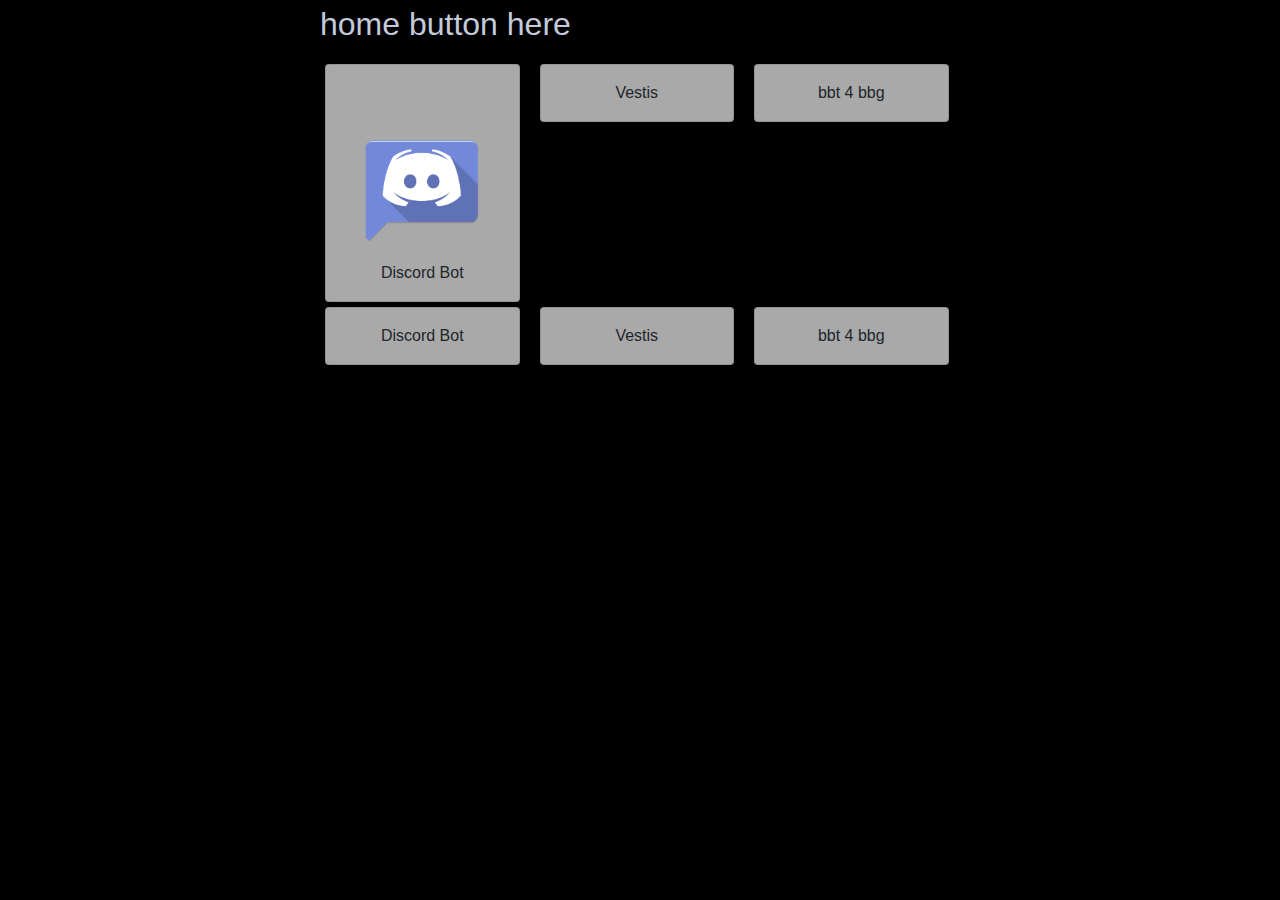
==== projects.html @ 3daac58b "added proj page . big wip looks so ugly" ====
<!DOCTYPE html>
<html lang="en-us">

<head>
    <meta name="viewport" content="width=device-width, initial-scale=1.0, maximum-scale=1.0, user-scalable=no" />
    <meta charset="utf-8">
    <link rel="stylesheet" href="https://cdnjs.cloudflare.com/ajax/libs/font-awesome/4.7.0/css/font-awesome.min.css">
    <link rel="stylesheet" href="https://stackpath.bootstrapcdn.com/bootstrap/4.4.1/css/bootstrap.min.css" integrity="sha384-Vkoo8x4CGsO3+Hhxv8T/Q5PaXtkKtu6ug5TOeNV6gBiFeWPGFN9MuhOf23Q9Ifjh" crossorigin="anonymous">
    <title> Alvin Ng | projects </title>
    <link href="css/styles.css" rel="stylesheet">
    <script src="js/main.js" type="text/javascript"></script>
</head>

<body>
    <!--  header with back btn and particle js thing to flash once (this can be added way later) -->
    <!-- add 3 projects per row . with 6 total filler cards for now -->
    <section id="proj">
        <p> home button here </p>
        <div class="row">
            <div class="column">
                <a href="https://github.com/livebydaynight/minbot" class="proj-card">
                    <div class="card">
                        <!-- add discord image here w/ card image styling ? -->
                        <img src="assets/discordicon.png" alt="discord bot image" class="card_image">
                        Discord Bot
                    </div>
                </a>
            </div>
            <div class="column">
                <div class="card">
                    Vestis
                </div>
            </div>
            <div class="column">
                <div class="card">
                    bbt 4 bbg
                </div>
            </div>
        </div>
        <div class="row">
            <div class="column">
                <a href="https://github.com/livebydaynight/minbot" class="proj-card">
                    <div class="card">
                        Discord Bot
                    </div>
                </a>
            </div>
            <div class="column">
                <div class="card">
                    Vestis
                </div>
            </div>
            <div class="column">
                <div class="card">
                    bbt 4 bbg
                </div>
            </div>
        </div>
    </section>
</body>

</html>
---- css/styles.css ----
body{
    font-family: "Helvetica Neue", Helvetica, Arial, sans-serif;
}
.container{
    width: 100%;
    max-width: 600px;
    padding: 20px;
    margin: 0 auto;
}
section{
    width: 100%;
    padding-top: 10px;
    padding: 0 25%;
    display: table;
    margin: 0;
    max-width: none;
    background-color: #000000;
    height: 100vh;
    background-image: url('../assets/black_bg.png');
}
.home-content{
    display: table-cell;
    text-align: center;
    vertical-align: middle;
}
.column{
    float: left;
    width: 33%;
    padding: 0 10px;
}
.row{
    margin: 5px -5px;
}
.row:after {
    content: "";
    display: table;
    clear: both;
}
.card{
    box-shadow: 0 4px 8px 0 rgba(0, 0, 0, 0.2); /* this adds the "card" effect */
    padding: 16px;
    text-align: center;
    background-color: #A9A9A9;
}
.card:hover{
    transform: scale(1.05);
    box-shadow: 0 10px 20px rgba(0,0,0,.12), 0 4px 8px rgba(0,0,0,.06);
}
.card_image{
    height: 160px;
    width: 160px;
    border-radius: 50%;
    margin-top: 20px;
}
h1 {
  font-size: 5em;
  display: block;
  color: white;
  font-weight: 300;
}
h2 {
    font-size: 2em;
    display: block;
    color: white;
    font-weight: 300;
}
h3 {
    font-size: 2em;
    display: block;
    font-weight: 300;
}
p {
  font-size: 2em;
  font-weight: 500;
  color: #C3CAD9;
}
a {
    color: #C3CAD9;
    font-size: 100px;
    font-weight: 500;
}
a:hover {
    color: #ffffff;
    text-decoration: none;
}
a.proj-card,
a.proj-card:hover{
    color:inherit;
    text-decoration: none;
    font-size: inherit;
}

@media screen and (max-width: 600px) {
    .column {
      width: 100%;
      display: block;
      margin-bottom: 20px;
    }
  }
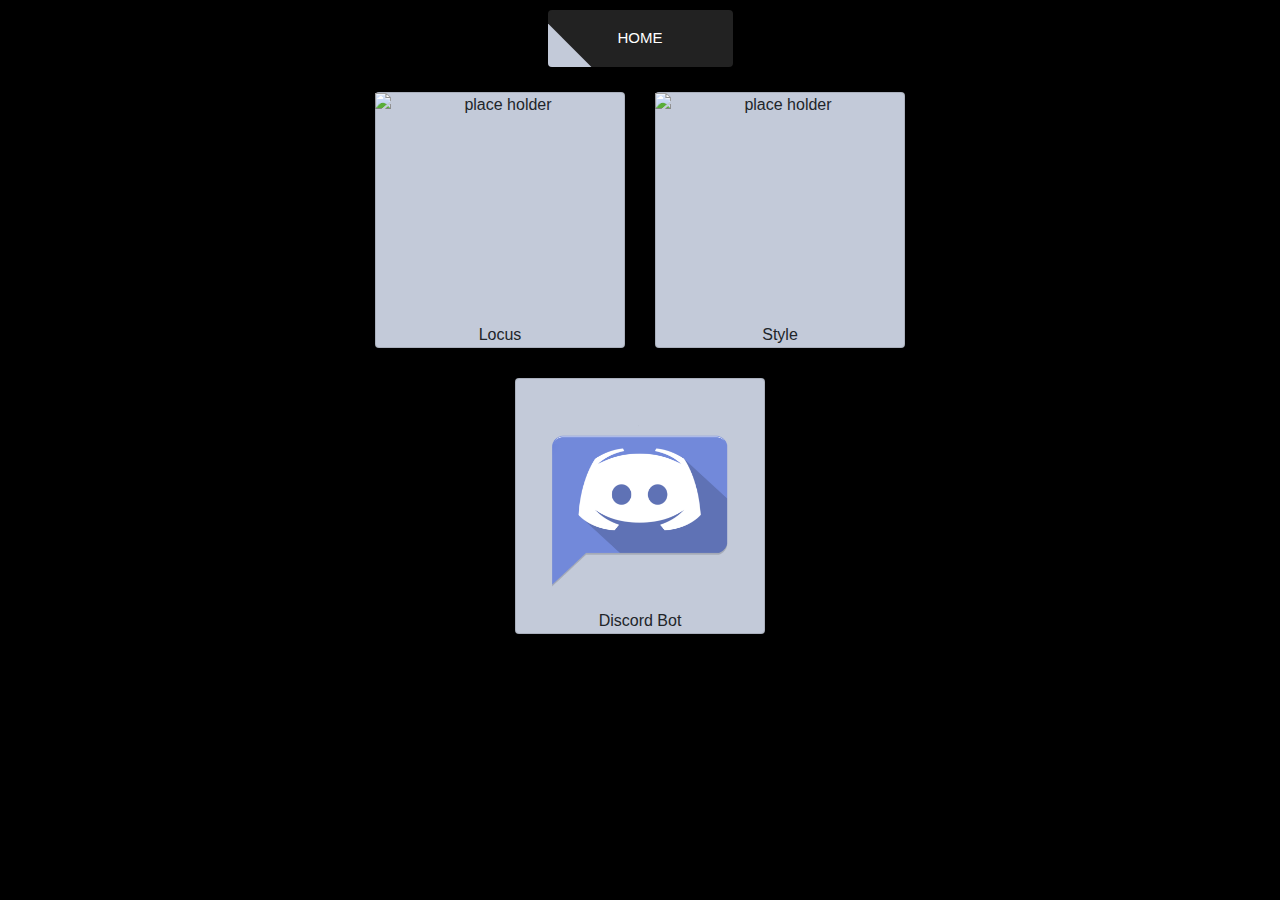
==== commit 73446ff7: "updated with style and locus" ====
--- a/projects.html
+++ b/projects.html
@@ -15,45 +15,49 @@
     <!--  header with back btn and particle js thing to flash once (this can be added way later) -->
     <!-- add 3 projects per row . with 6 total filler cards for now -->
     <section id="proj">
-        <p> home button here </p>
+        <a href="index.html" class="proj-card">
+            <button class="btn">
+                <span>home</span>
+            </button>
+        </a>
         <div class="row">
-            <div class="column">
-                <a href="https://github.com/livebydaynight/minbot" class="proj-card">
+            <div class="cards">
+                <a href="https://github.com/itisalvinn/Locus" class="proj-card">
                     <div class="card">
-                        <!-- add discord image here w/ card image styling ? -->
+                        <img src="assets/cali.jpg" alt="place holder" class="card_image">
+                        Locus
+                    </div>
+                </a>
+                <a href="https://github.com/itisalvinn/style" class="proj-card">
+                    <div class="card">
+                        <img src="assets/cali.jpg" alt="place holder" class="card_image">
+                        Style
+                    </div>
+                </a>
+                <a href="https://github.com/itisalvinn/minbot" class="proj-card">
+                    <div class="card">
                         <img src="assets/discordicon.png" alt="discord bot image" class="card_image">
                         Discord Bot
                     </div>
                 </a>
-            </div>
-            <div class="column">
-                <div class="card">
-                    Vestis
-                </div>
-            </div>
-            <div class="column">
-                <div class="card">
-                    bbt 4 bbg
-                </div>
-            </div>
-        </div>
-        <div class="row">
-            <div class="column">
-                <a href="https://github.com/livebydaynight/minbot" class="proj-card">
+                <!-- <a href="https://github.com/itisalvinn" class="proj-card">
                     <div class="card">
-                        Discord Bot
+                        <img src="assets/cali.jpg" alt="place holder" class="card_image">
+                        placeholder
                     </div>
                 </a>
-            </div>
-            <div class="column">
-                <div class="card">
-                    Vestis
-                </div>
-            </div>
-            <div class="column">
-                <div class="card">
-                    bbt 4 bbg
-                </div>
+                <a href="https://github.com/itisalvinn" class="proj-card">
+                    <div class="card">
+                        <img src="assets/cali.jpg" alt="place holder" class="card_image">
+                        placeholder
+                    </div>
+                </a>
+                <a href="https://github.com/itisalvinn" class="proj-card">
+                    <div class="card">
+                        <img src="assets/cali.jpg" alt="place holder" class="card_image">
+                        placeholder
+                    </div>
+                </a> -->
             </div>
         </div>
     </section>
--- a/css/styles.css
+++ b/css/styles.css
@@ -1,4 +1,4 @@
-body{
+body*{
     font-family: "Helvetica Neue", Helvetica, Arial, sans-serif;
 }
 .container{
@@ -30,6 +30,7 @@
 }
 .row{
     margin: 5px -5px;
+    font-family: "Helvetica";
 }
 .row:after {
     content: "";
@@ -38,48 +39,64 @@
 }
 .card{
     box-shadow: 0 4px 8px 0 rgba(0, 0, 0, 0.2); /* this adds the "card" effect */
-    padding: 16px;
     text-align: center;
-    background-color: #A9A9A9;
+    background-color: #C3CAD9;
+    justify-content: center;
+    max-width: 250px;
+    margin: 15px;
+    align-items: center;
+    width: 50vw;
 }
 .card:hover{
-    transform: scale(1.05);
-    box-shadow: 0 10px 20px rgba(0,0,0,.12), 0 4px 8px rgba(0,0,0,.06);
+    transform: scale(1.03);
+    box-shadow: 0 20px 2px rgba(0,0,0,.12), 0 4px 8px rgba(0,0,0,.06);
+    overflow: hidden;
+}
+.cards {
+    display: -webkit-box;
+	display: -ms-flexbox;
+	display: flex;
+	flex-wrap: wrap;
+	justify-content: center;
+	-ms-flex-wrap: wrap;
+	-ms-flex-pack: center;
+	-webkit-box-pack: center;
 }
 .card_image{
-    height: 160px;
-    width: 160px;
-    border-radius: 50%;
-    margin-top: 20px;
+    height: 230px;
+    width: 250px;
 }
-h1 {
+h1{
   font-size: 5em;
   display: block;
   color: white;
   font-weight: 300;
 }
-h2 {
+h2{
     font-size: 2em;
     display: block;
     color: white;
     font-weight: 300;
 }
-h3 {
+h3{
     font-size: 2em;
     display: block;
     font-weight: 300;
 }
-p {
+p{
   font-size: 2em;
   font-weight: 500;
   color: #C3CAD9;
 }
-a {
+a{
     color: #C3CAD9;
     font-size: 100px;
-    font-weight: 500;
+    font-weight: 400;
 }
-a:hover {
+a span{
+    font-family: 'Helvetica';
+}
+a:hover{
     color: #ffffff;
     text-decoration: none;
 }
@@ -89,7 +106,45 @@
     text-decoration: none;
     font-size: inherit;
 }
-
+.btn {
+    border: none;
+    display: block;
+    text-align: center;
+    cursor: pointer;
+    text-transform: uppercase;
+    outline: none;
+    overflow: hidden;
+    position: relative;
+    color: #fff;
+    font-weight: 500;
+    font-size: 15px;
+    background-color: #222;
+    padding: 17px 70px;
+    margin: 10px auto;
+    box-shadow: 0 5px 15px rgba(0,0,0,0.20);
+    z-index: 1;
+}
+.btn span{
+    position: relative;
+    z-index: 1;
+}
+.btn:after{
+    content: "";
+    position: absolute;
+    left: 0;
+    top: 0;
+    height: 360%;
+    width: 120%;
+    background: #C3CAD9;
+    -webkit-transition: all .5s ease-in-out;
+    transition: all .5s ease-in-out;
+    -webkit-transform: translateX(-98%) translateY(-25%) rotate(45deg);
+    transform: translateX(-98%) translateY(-25%) rotate(45deg);
+}
+.btn:hover:after {
+    -webkit-transform: translateX(-9%) translateY(-25%) rotate(45deg);
+    transform: translateX(-9%) translateY(-25%) rotate(45deg);
+  }
 @media screen and (max-width: 600px) {
     .column {
       width: 100%;
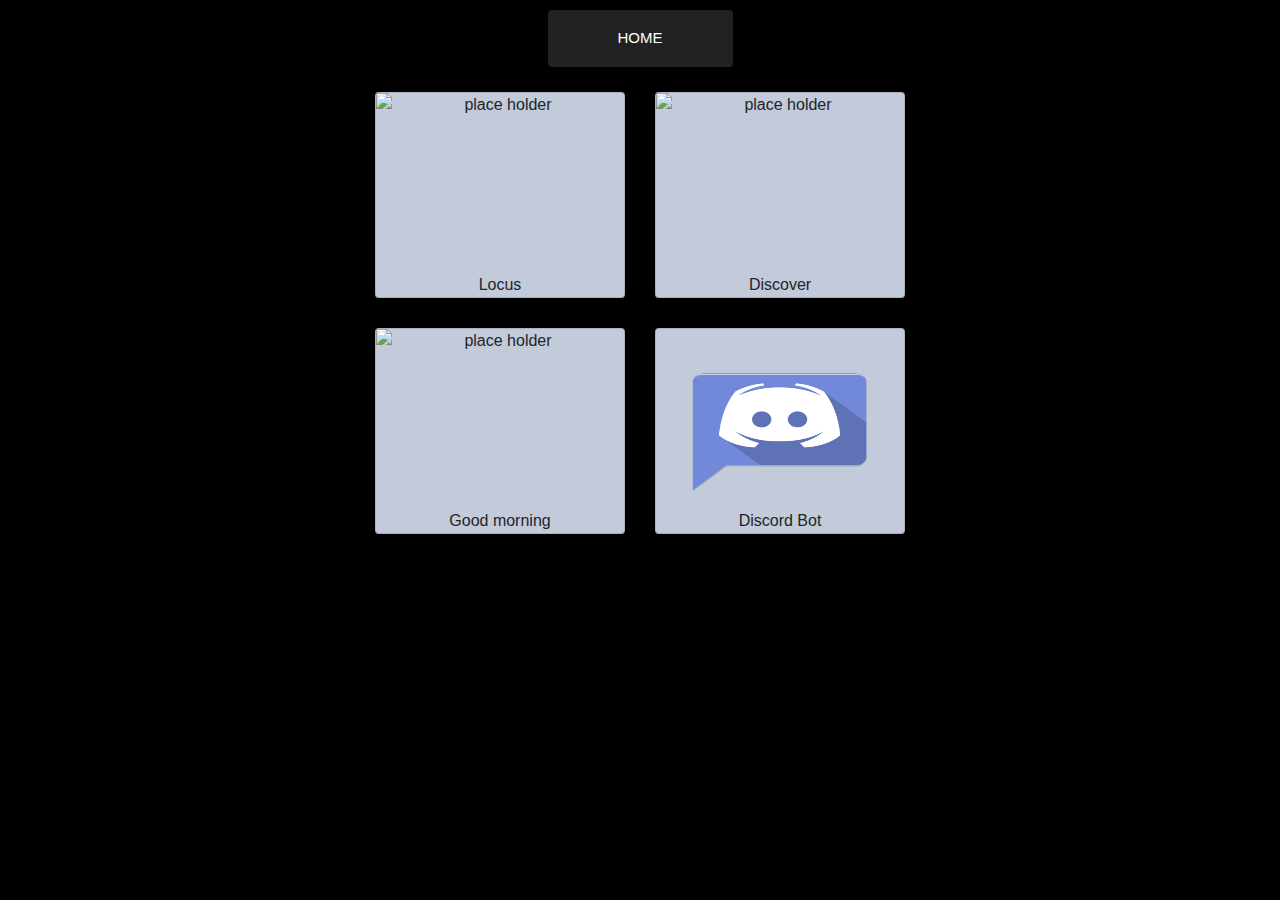
==== commit 45e0b847: "update styling, using placeholders for now" ====
--- a/projects.html
+++ b/projects.html
@@ -12,7 +12,7 @@
 </head>
 
 <body>
-    <!--  header with back btn and particle js thing to flash once (this can be added way later) -->
+    <!--  header with back btn (can do later) -->
     <!-- add 3 projects per row . with 6 total filler cards for now -->
     <section id="proj">
         <a href="index.html" class="proj-card">
@@ -24,40 +24,29 @@
             <div class="cards">
                 <a href="https://github.com/itisalvinn/Locus" class="proj-card">
                     <div class="card">
-                        <img src="assets/cali.jpg" alt="place holder" class="card_image">
+                        <img src="assets/logo_2.png" alt="place holder" class="card_image">
                         Locus
                     </div>
                 </a>
                 <a href="https://github.com/itisalvinn/style" class="proj-card">
                     <div class="card">
-                        <img src="assets/cali.jpg" alt="place holder" class="card_image">
-                        Style
+                        <img src="" alt="place holder" class="card_image">
+                        Discover
+                    </div>
+                </a>
+                <a href="https://github.com/itisalvinn/minbot" class="proj-card">
+                    <!-- stock scraper -->
+                    <div class="card">
+                        <img src="" alt="place holder" class="card_image">
+                        Good morning 
                     </div>
                 </a>
                 <a href="https://github.com/itisalvinn/minbot" class="proj-card">
                     <div class="card">
-                        <img src="assets/discordicon.png" alt="discord bot image" class="card_image">
+                        <img src="assets/discordicon.png" alt="place holder" class="card_image">
                         Discord Bot
                     </div>
                 </a>
-                <!-- <a href="https://github.com/itisalvinn" class="proj-card">
-                    <div class="card">
-                        <img src="assets/cali.jpg" alt="place holder" class="card_image">
-                        placeholder
-                    </div>
-                </a>
-                <a href="https://github.com/itisalvinn" class="proj-card">
-                    <div class="card">
-                        <img src="assets/cali.jpg" alt="place holder" class="card_image">
-                        placeholder
-                    </div>
-                </a>
-                <a href="https://github.com/itisalvinn" class="proj-card">
-                    <div class="card">
-                        <img src="assets/cali.jpg" alt="place holder" class="card_image">
-                        placeholder
-                    </div>
-                </a> -->
             </div>
         </div>
     </section>
--- a/css/styles.css
+++ b/css/styles.css
@@ -63,8 +63,8 @@
 	-webkit-box-pack: center;
 }
 .card_image{
-    height: 230px;
-    width: 250px;
+    height: 180px;
+    width: 100%;
 }
 h1{
   font-size: 5em;
@@ -137,9 +137,9 @@
     width: 120%;
     background: #C3CAD9;
     -webkit-transition: all .5s ease-in-out;
-    transition: all .5s ease-in-out;
+    transition: all .4s ease-in-out;
     -webkit-transform: translateX(-98%) translateY(-25%) rotate(45deg);
-    transform: translateX(-98%) translateY(-25%) rotate(45deg);
+    transform: translateX(-98%) translateY(-25%) rotate(78deg);
 }
 .btn:hover:after {
     -webkit-transform: translateX(-9%) translateY(-25%) rotate(45deg);
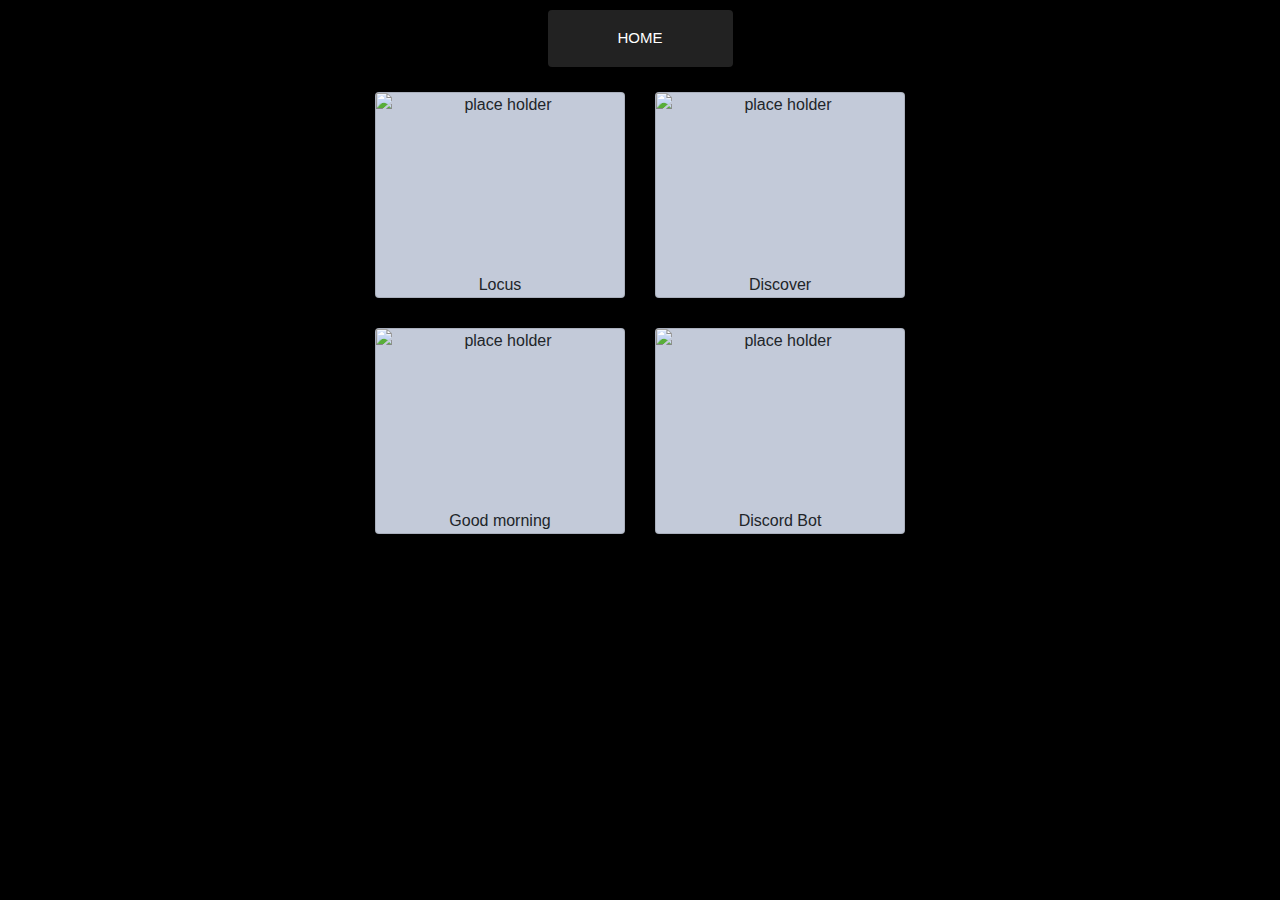
==== commit bcabd71b: "update url place holder, update tab routing" ====
--- a/projects.html
+++ b/projects.html
@@ -22,28 +22,30 @@
         </a>
         <div class="row">
             <div class="cards">
-                <a href="https://github.com/itisalvinn/Locus" class="proj-card">
+                <a href="https://github.com/itisalvinn/Locus" class="proj-card" rel="noopener noreferrer" target="_blank">
                     <div class="card">
-                        <img src="assets/logo_2.png" alt="place holder" class="card_image">
+                        <!-- assets/logo_2.png -->
+                        <img src="" alt="place holder" class="card_image"> 
                         Locus
                     </div>
                 </a>
-                <a href="https://github.com/itisalvinn/style" class="proj-card">
+                <a href="https://github.com/itisalvinn/discover" class="proj-card" rel="noopener noreferrer" target="_blank">
                     <div class="card">
                         <img src="" alt="place holder" class="card_image">
                         Discover
                     </div>
                 </a>
-                <a href="https://github.com/itisalvinn/minbot" class="proj-card">
+                <a href="https://github.com/itisalvinn/goodmorning" class="proj-card" rel="noopener noreferrer" target="_blank">
                     <!-- stock scraper -->
                     <div class="card">
                         <img src="" alt="place holder" class="card_image">
                         Good morning 
                     </div>
                 </a>
-                <a href="https://github.com/itisalvinn/minbot" class="proj-card">
+                <a href="https://github.com/itisalvinn/minbot" class="proj-card" rel="noopener noreferrer" target="_blank">
                     <div class="card">
-                        <img src="assets/discordicon.png" alt="place holder" class="card_image">
+                        <!-- assets/discordicon.png -->
+                        <img src="" alt="place holder" class="card_image">
                         Discord Bot
                     </div>
                 </a>
--- a/css/styles.css
+++ b/css/styles.css
@@ -16,7 +16,7 @@
     max-width: none;
     background-color: #000000;
     height: 100vh;
-    background-image: url('../assets/black_bg.png');
+    background-image: url('../assets/black_bg.png'); /* update background image */
 }
 .home-content{
     display: table-cell;
@@ -136,8 +136,8 @@
     height: 360%;
     width: 120%;
     background: #C3CAD9;
-    -webkit-transition: all .5s ease-in-out;
-    transition: all .4s ease-in-out;
+    -webkit-transition: all .2s ease-in-out;
+    transition: all .2s ease-in-out;
     -webkit-transform: translateX(-98%) translateY(-25%) rotate(45deg);
     transform: translateX(-98%) translateY(-25%) rotate(78deg);
 }
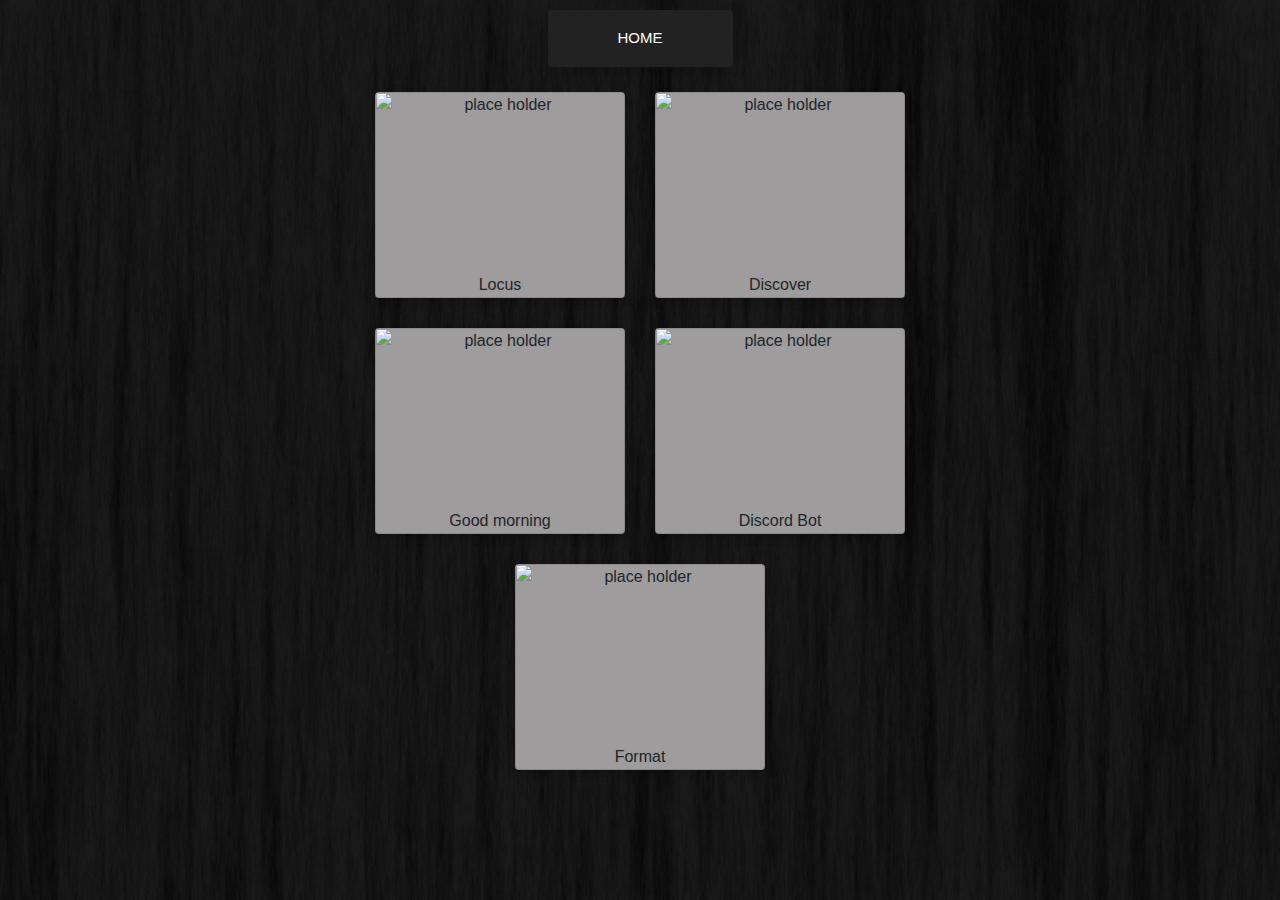
==== commit 38760cd4: "update home background, update styling on project page, and update project background" ====
--- a/projects.html
+++ b/projects.html
@@ -49,6 +49,13 @@
                         Discord Bot
                     </div>
                 </a>
+                <a href="https://github.com/itisalvinn/" class="proj-card" rel="noopener noreferrer" target="_blank">
+                    <div class="card">
+                        <!-- assets/discordicon.png -->
+                        <img src="" alt="place holder" class="card_image">
+                        Format
+                    </div>
+                </a>
             </div>
         </div>
     </section>
--- a/css/styles.css
+++ b/css/styles.css
@@ -1,13 +1,24 @@
 body*{
     font-family: "Helvetica Neue", Helvetica, Arial, sans-serif;
 }
-.container{
+#home{
     width: 100%;
-    max-width: 600px;
-    padding: 20px;
-    margin: 0 auto;
+    padding-top: 10px;
+    padding: 0 25%;
+    display: table;
+    margin: 0;
+    background-color: #000000;
+    background-repeat: no-repeat;
+    background-size: cover;
+    height: 100vh;
+    background-image: url('../assets/background1.png');
 }
-section{
+.home-content{
+    display: table-cell;
+    text-align: center;
+    vertical-align: middle;
+}
+#proj{
     width: 100%;
     padding-top: 10px;
     padding: 0 25%;
@@ -15,13 +26,9 @@
     margin: 0;
     max-width: none;
     background-color: #000000;
+    background-repeat: no-repeat;
     height: 100vh;
-    background-image: url('../assets/black_bg.png'); /* update background image */
-}
-.home-content{
-    display: table-cell;
-    text-align: center;
-    vertical-align: middle;
+    background-image: url('../assets/wood_fiber_no_brush.png');
 }
 .column{
     float: left;
@@ -40,7 +47,8 @@
 .card{
     box-shadow: 0 4px 8px 0 rgba(0, 0, 0, 0.2); /* this adds the "card" effect */
     text-align: center;
-    background-color: #C3CAD9;
+    flex: 1 0 21%;
+    background-color: #9e9c9c;
     justify-content: center;
     max-width: 250px;
     margin: 15px;
@@ -71,17 +79,6 @@
   display: block;
   color: white;
   font-weight: 300;
-}
-h2{
-    font-size: 2em;
-    display: block;
-    color: white;
-    font-weight: 300;
-}
-h3{
-    font-size: 2em;
-    display: block;
-    font-weight: 300;
 }
 p{
   font-size: 2em;
@@ -145,6 +142,7 @@
     -webkit-transform: translateX(-9%) translateY(-25%) rotate(45deg);
     transform: translateX(-9%) translateY(-25%) rotate(45deg);
   }
+
 @media screen and (max-width: 600px) {
     .column {
       width: 100%;
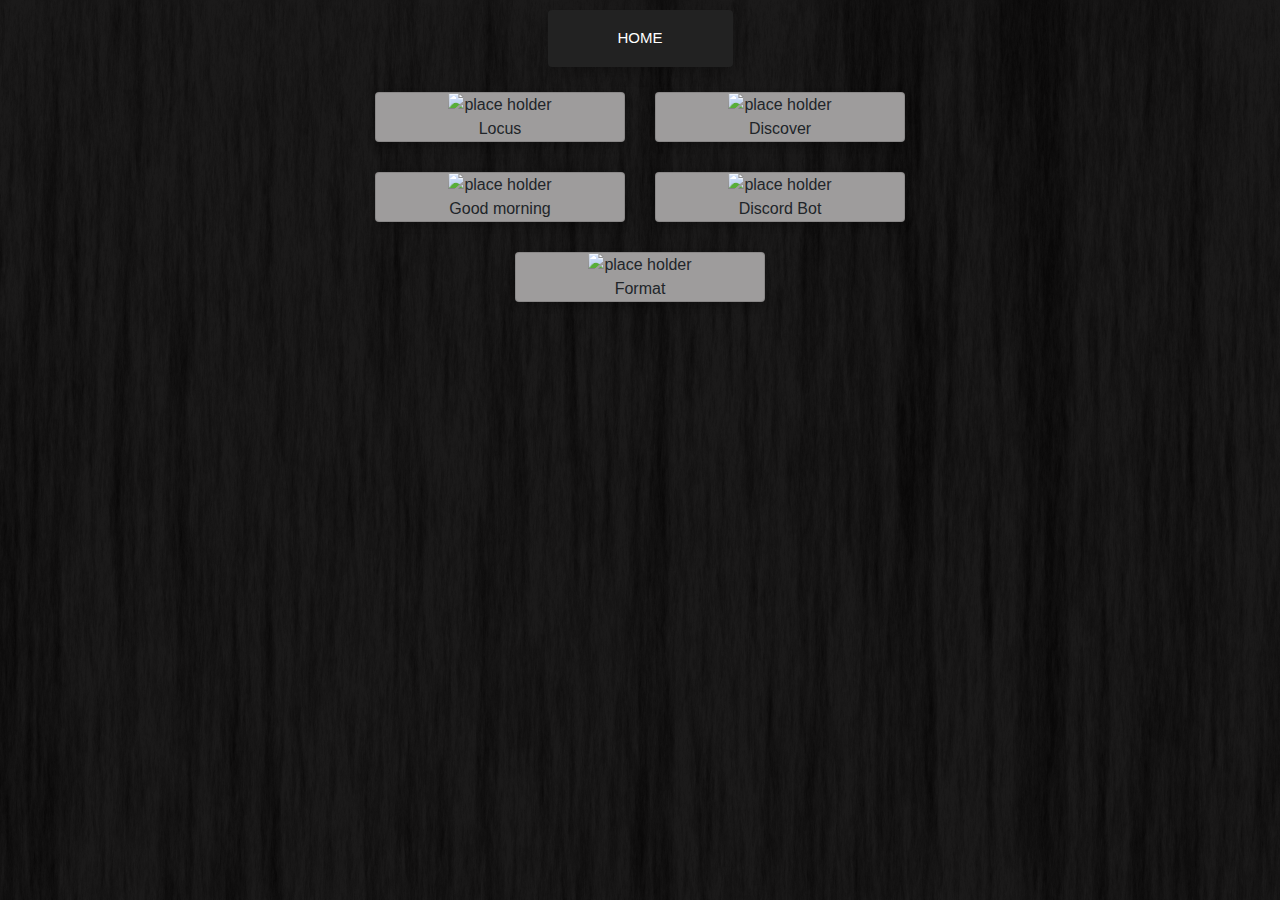
==== commit 2066d985: "update class name in projects file" ====
--- a/projects.html
+++ b/projects.html
@@ -25,34 +25,34 @@
                 <a href="https://github.com/itisalvinn/Locus" class="proj-card" rel="noopener noreferrer" target="_blank">
                     <div class="card">
                         <!-- assets/logo_2.png -->
-                        <img src="" alt="place holder" class="card_image"> 
+                        <img src="" alt="place holder" class="cardImage"> 
                         Locus
                     </div>
                 </a>
                 <a href="https://github.com/itisalvinn/discover" class="proj-card" rel="noopener noreferrer" target="_blank">
                     <div class="card">
-                        <img src="" alt="place holder" class="card_image">
+                        <img src="" alt="place holder" class="cardImage">
                         Discover
                     </div>
                 </a>
                 <a href="https://github.com/itisalvinn/goodmorning" class="proj-card" rel="noopener noreferrer" target="_blank">
                     <!-- stock scraper -->
                     <div class="card">
-                        <img src="" alt="place holder" class="card_image">
+                        <img src="" alt="place holder" class="cardImage">
                         Good morning 
                     </div>
                 </a>
                 <a href="https://github.com/itisalvinn/minbot" class="proj-card" rel="noopener noreferrer" target="_blank">
                     <div class="card">
                         <!-- assets/discordicon.png -->
-                        <img src="" alt="place holder" class="card_image">
+                        <img src="" alt="place holder" class="cardImage">
                         Discord Bot
                     </div>
                 </a>
                 <a href="https://github.com/itisalvinn/" class="proj-card" rel="noopener noreferrer" target="_blank">
                     <div class="card">
                         <!-- assets/discordicon.png -->
-                        <img src="" alt="place holder" class="card_image">
+                        <img src="" alt="place holder" class="cardImage">
                         Format
                     </div>
                 </a>
